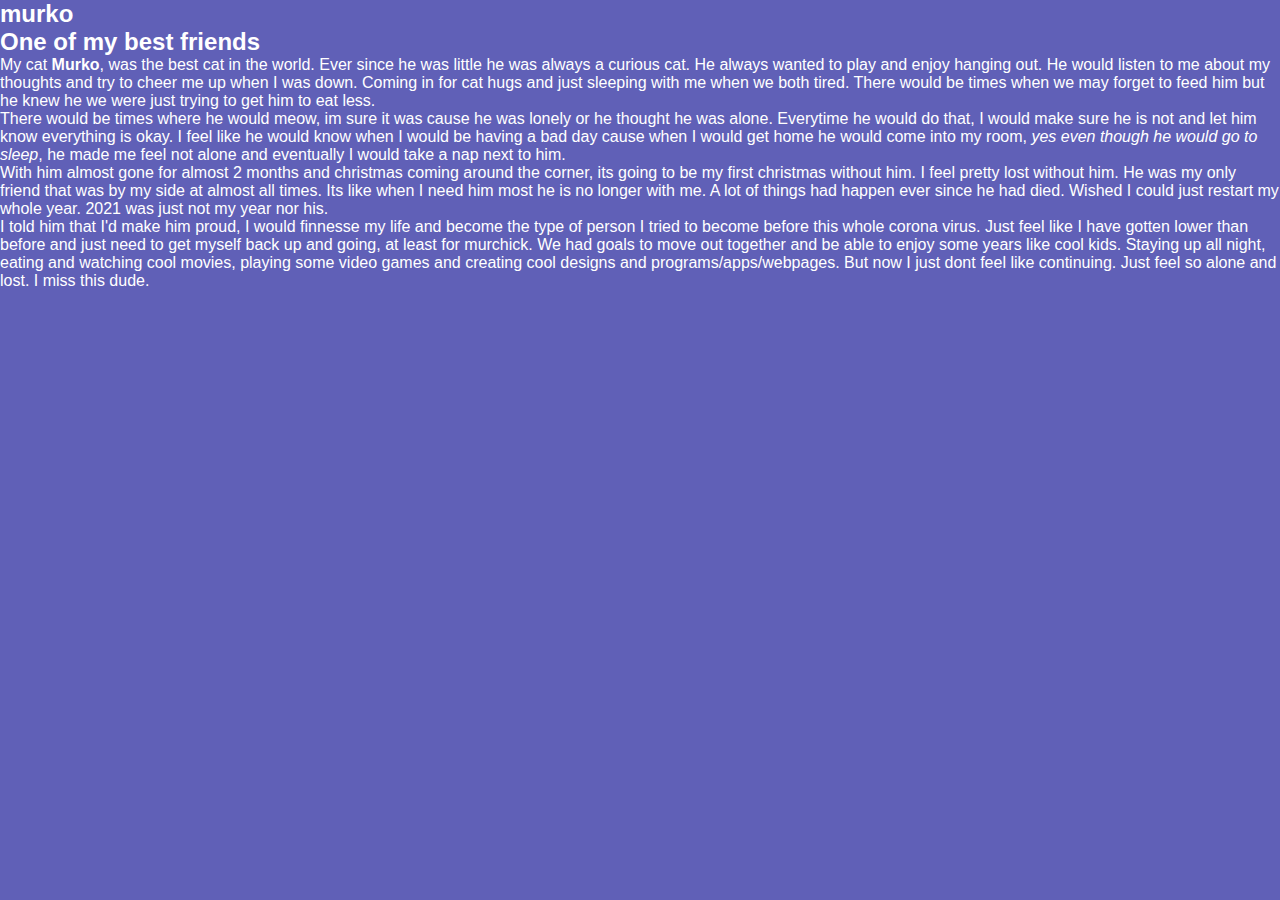
==== docs/index.html @ 0502ac52 "mini project update" ====
<!DOCTYPE html>
<html lang="en">
<head>
  <meta charset="UTF-8">
  <meta http-equiv="X-UA-Compatible" content="IE=edge">
  <meta name="viewport" content="width=device-width, initial-scale=1.0">
  <title>Murko | Tribute</title>

  <link rel="stylesheet" href="./style.css">
</head>
<body>


  <header>
    <h2>murko</h2>
  </header>


  <main>

    <section>

      <h2>One of my best friends</h2>

      <p>
        My cat <strong>Murko</strong>, was the best cat in the world. Ever since he was little he was always a curious cat. He always wanted to play and enjoy hanging out. He would listen to me about my thoughts and try to cheer me up when I was down. Coming in for cat hugs and just sleeping with me when we both tired. There would be times when we may forget to feed him but he knew he we were just trying to get him to eat less.
      </p>

      <p>
        There would be times where he would meow, im sure it was cause he was lonely or he thought he was alone. Everytime he would do that, I would make sure he is not and let him know everything is okay. I feel like he would know when I would be having a bad day cause when I would get home he would come into my room, <em>yes even though he would go to sleep</em>, he made me feel not alone and eventually I would take a nap next to him.
      </p>



    </section>

    <section>
      <p>
        With him almost gone for almost 2 months and christmas coming around the corner, its going to be my first christmas without him. I feel pretty lost without him. He was my only friend that was by my side at almost all times. Its like when I need him most he is no longer with me. A lot of things had happen ever since he had died. Wished I could just restart my whole year. 2021 was just not my year nor his.
      </p>
      <p>
        I told him that I'd make him proud, I would finnesse my life and become the type of person I tried to become before this whole corona virus. Just feel like I have gotten lower than before and just need to get myself back up and going, at least for murchick. We had goals to move out together and be able to enjoy some years like cool kids. Staying up all night, eating and watching cool movies, playing some video games and creating cool designs and programs/apps/webpages. But now I just dont feel like continuing. Just feel so alone and lost. I miss this dude.
      </p>
    </section>


  </main>



</body>
</html>
---- docs/style.css ----
*{
  margin: 0;
  padding: 0;
  box-sizing: border-box;
}

body{
  background-color: rgba(0, 0, 139, 0.623);
  color: #fff;
  font-family: Arial, Helvetica, sans-serif;
}
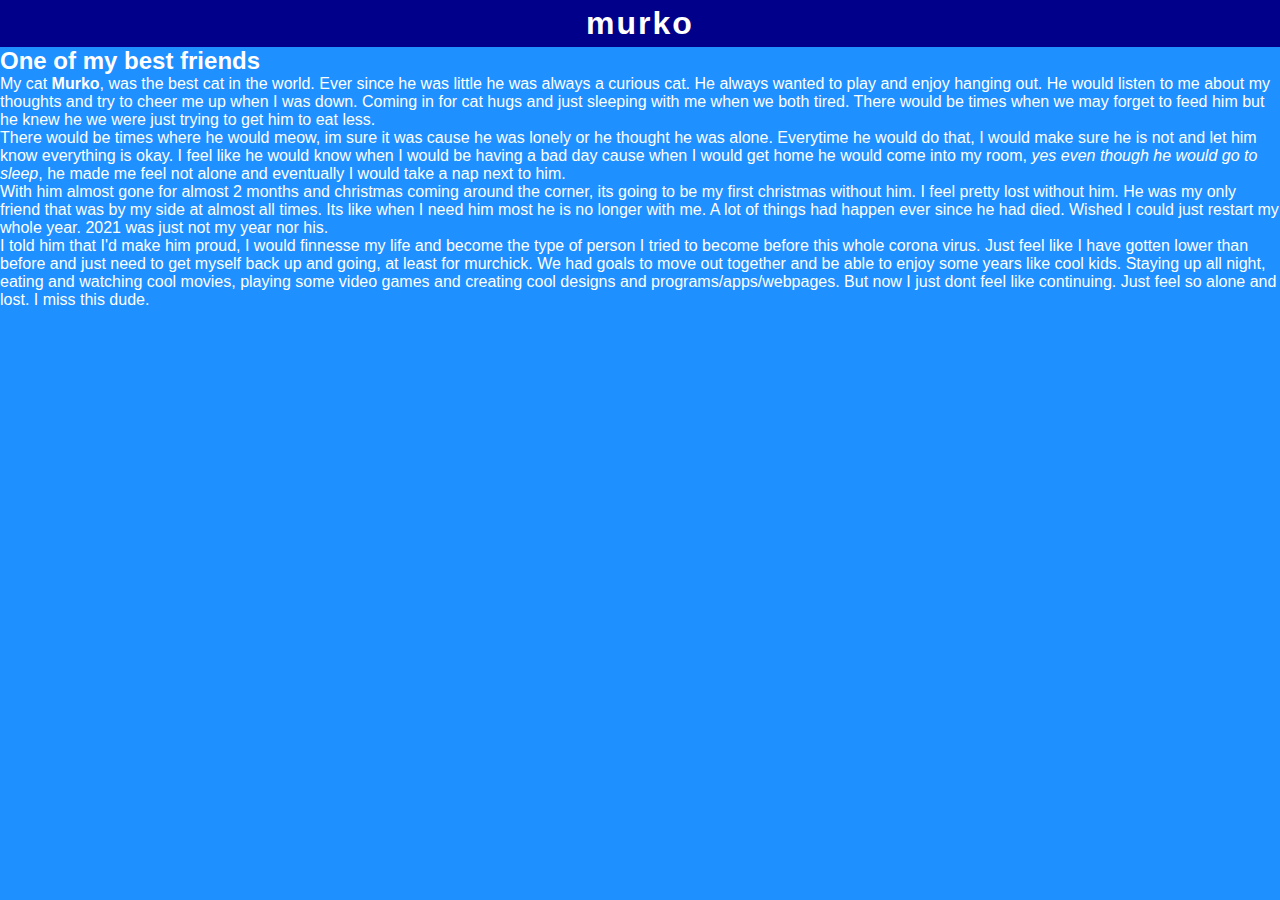
==== commit 120286ab: "header styls test" ====
--- a/docs/index.html
+++ b/docs/index.html
@@ -11,7 +11,7 @@
 <body>
 
 
-  <header>
+  <header class="main-header">
     <h2>murko</h2>
   </header>
 
--- a/docs/style.css
+++ b/docs/style.css
@@ -5,7 +5,21 @@
 }
 
 body{
-  background-color: rgba(0, 0, 139, 0.623);
+  background-color: dodgerblue;
   color: #fff;
   font-family: Arial, Helvetica, sans-serif;
-}+}
+
+/* header */
+.main-header{
+  padding: 5px;
+  background-color: darkblue;
+  text-align: center;
+}
+
+.main-header h2{
+  font-size: 2rem;
+  font-weight: bold;
+  font-family: Verdana, Geneva, Tahoma, sans-serif;
+  letter-spacing: 2px;
+}
